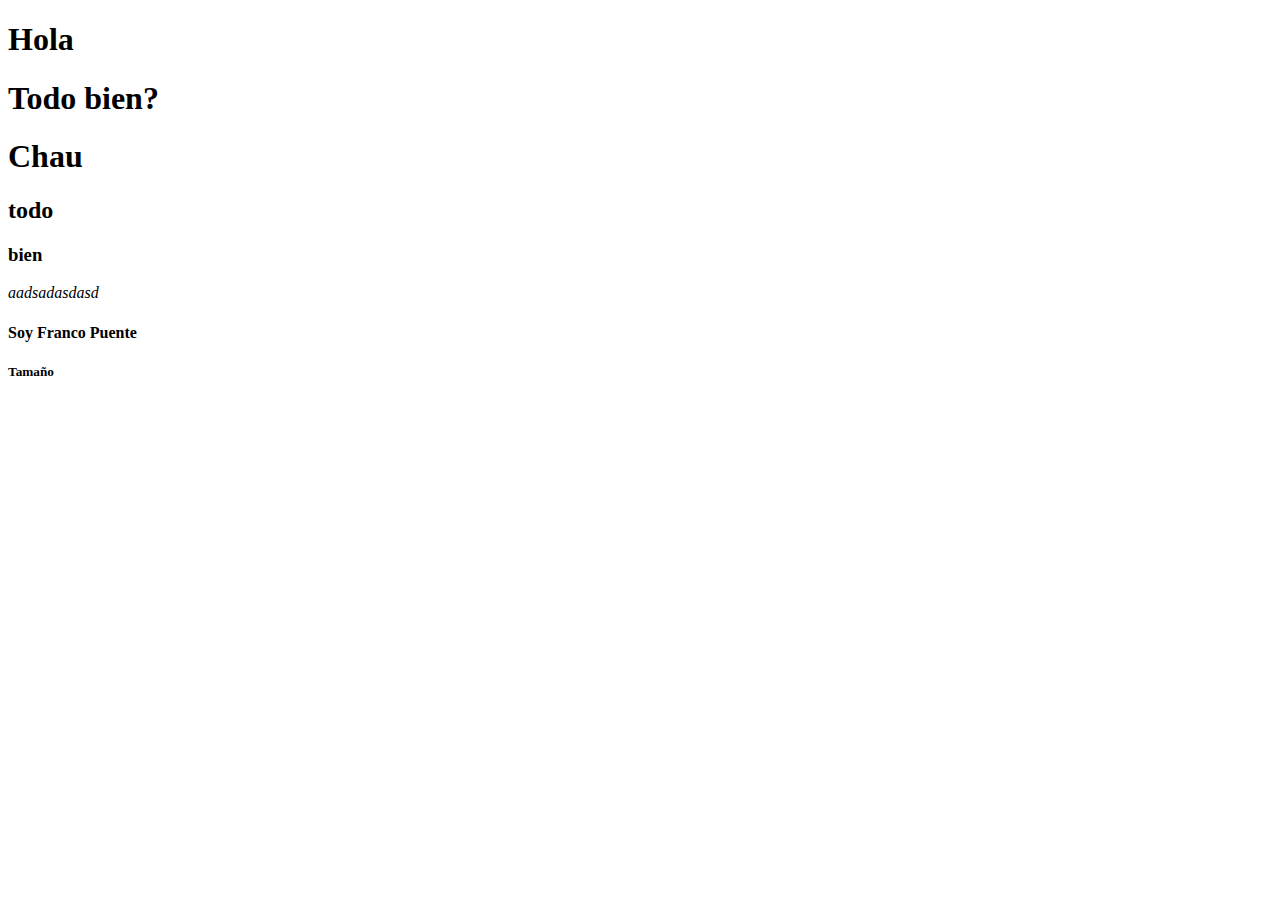
==== Clase 2.html @ 5a2af88e "arreglos clase 2" ====
<!DOCTYPE html>
<html lang="en">
<head>
    <meta charset="UTF-8">
    <meta http-equiv="X-UA-Compatible" content="IE=edge">
    <meta name="viewport" content="width=device-width, initial-scale=1.0">
    <link rel="stylesheet" href="Clase 2.css" type="">
    <title>Clase 02 BAM 42</title>
</head>





<body>
    <h1 class="Titulo"> Hola </h1>
    <h1>Todo bien?</h1>
    <h1>Chau</h1>
    <h2>todo</h2>
    <h3>bien</h3><em>aadsadasdasd
    </em>
    <h4>Soy Franco Puente</h4>
    <h5>Tamaño </h5>
    
</body>
</html>
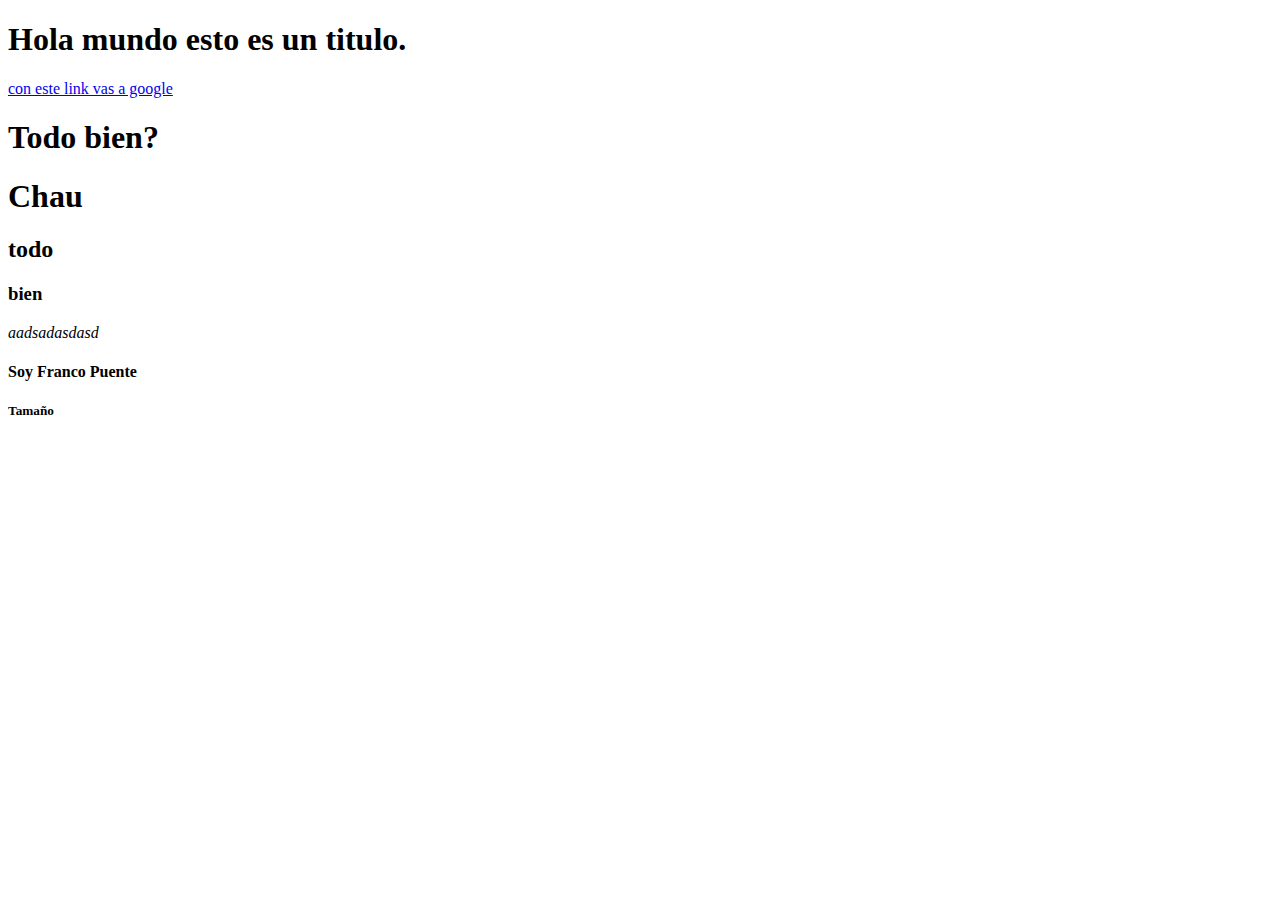
==== commit ab908bc2: "arreglos" ====
--- a/Clase 2.html
+++ b/Clase 2.html
@@ -1,5 +1,5 @@
 <!DOCTYPE html>
-<html lang="en">
+<html lang="es">
 <head>
     <meta charset="UTF-8">
     <meta http-equiv="X-UA-Compatible" content="IE=edge">
@@ -13,7 +13,8 @@
 
 
 <body>
-    <h1 class="Titulo"> Hola </h1>
+    <h1 class="Titulo"> Hola mundo esto es un titulo.</h1>
+    <a target="_blank" href="https://www.google.com">con este link vas a google</a>
     <h1>Todo bien?</h1>
     <h1>Chau</h1>
     <h2>todo</h2>
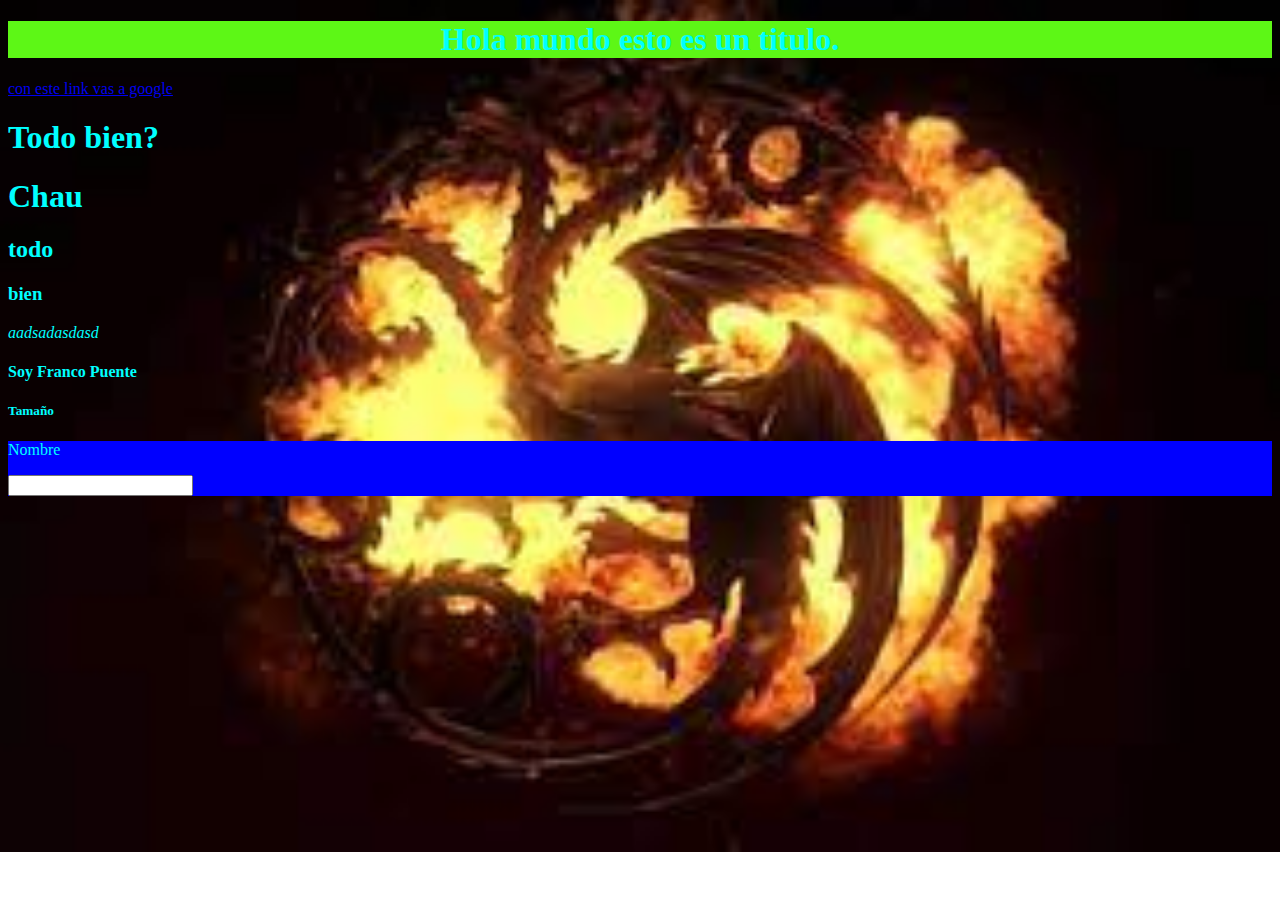
==== commit 59842ec3: "agregando clase 3" ====
--- a/Clase 2.html
+++ b/Clase 2.html
@@ -4,7 +4,7 @@
     <meta charset="UTF-8">
     <meta http-equiv="X-UA-Compatible" content="IE=edge">
     <meta name="viewport" content="width=device-width, initial-scale=1.0">
-    <link rel="stylesheet" href="Clase 2.css" type="">
+    <link rel="stylesheet" href="Clase 2.css" type="text/css">
     <title>Clase 02 BAM 42</title>
 </head>
 
@@ -22,6 +22,11 @@
     </em>
     <h4>Soy Franco Puente</h4>
     <h5>Tamaño </h5>
+
+    <div class="formulario">
+        <p>Nombre</p>
+        <input type="text">
+    </div>
     
 </body>
 </html>--- a/Clase 2.css
+++ b/Clase 2.css
@@ -0,0 +1,17 @@
+.Titulo{
+    background-color: rgb(93, 247, 22);display: flex;
+    justify-content: center;
+}
+
+body{
+    background-image: url([data-uri]);
+    background-repeat: no-repeat;
+    background-size: 100%;
+    color: aqua 
+    /* background-color: rgb(248, 6, 6); */
+}
+
+.formulario{
+    background-color:blue
+}
+
